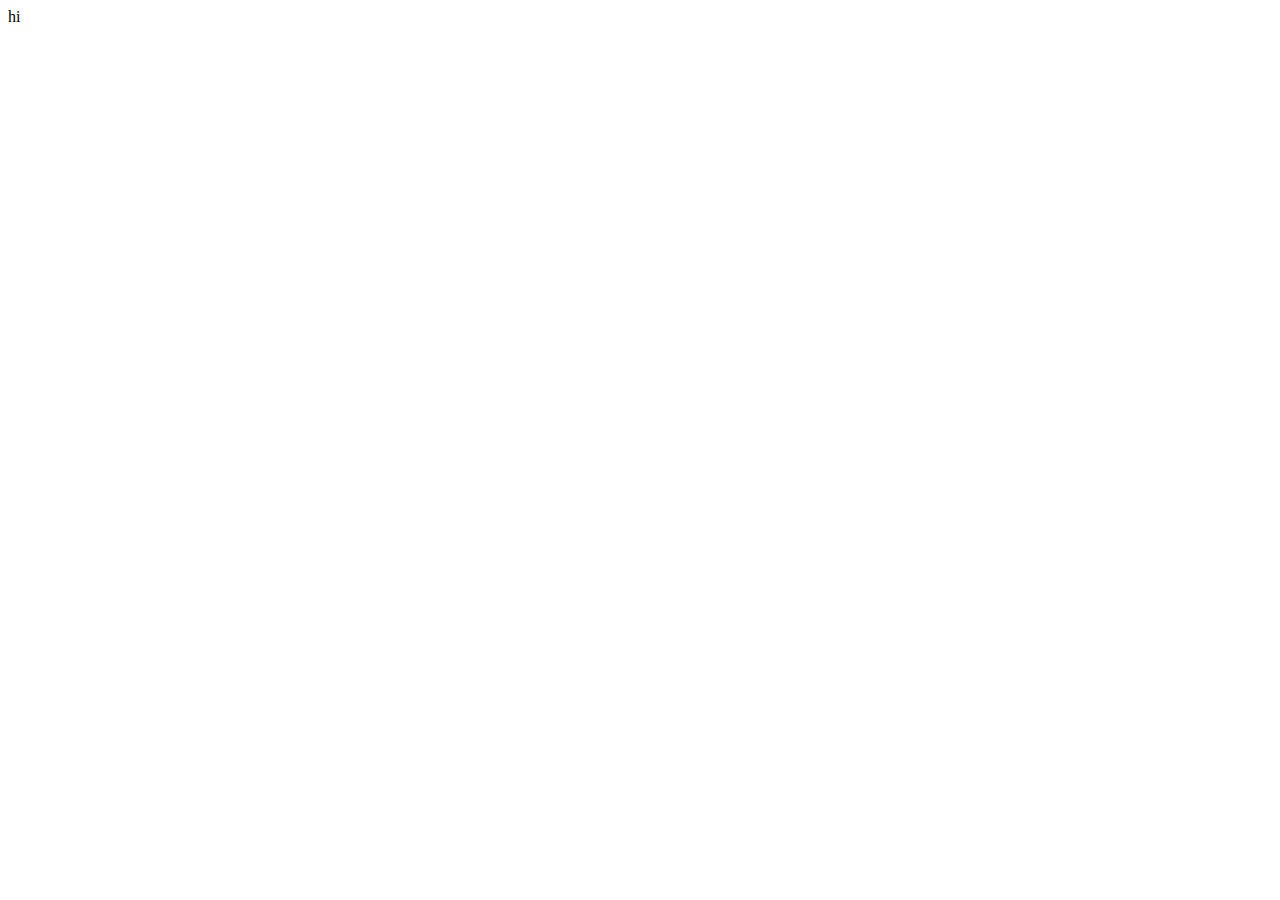
==== index.html @ 7b686f5c "创建HTML" ====
<!DOCTYPE html>
<html lang="zh-CN">

<head>
    <meta charset="UTF-8">
    <meta name="viewport" content="width=device-width, initial-scale=1.0">
    <title>画板</title>
</head>

<body>
    hi
</body>

</html>
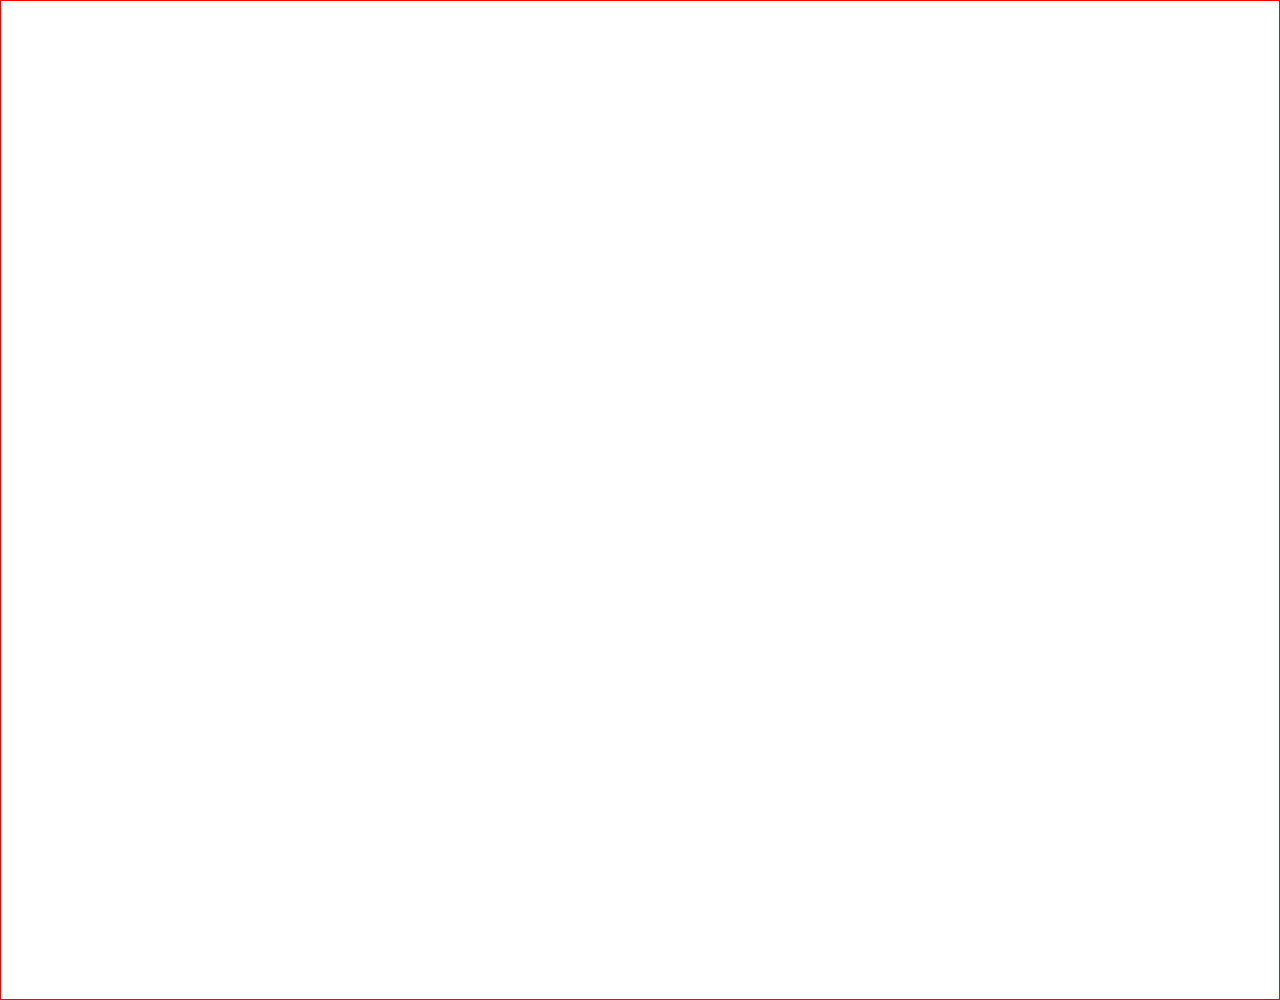
==== commit 862da9e3: "可以画圈" ====
--- a/index.html
+++ b/index.html
@@ -4,11 +4,28 @@
 <head>
     <meta charset="UTF-8">
     <meta name="viewport" content="width=device-width, initial-scale=1.0">
+    <meta http-equiv="X-UA-Compatible" content="ie=edge">
     <title>画板</title>
+    <link rel="stylesheet" href="style.css">
 </head>
 
 <body>
-    hi
+    <div id="canvas"></div>
 </body>
+<script>
+    canvas.onclick = (e) => {
+        let div = document.createElement('div')
+        div.style.position = 'absolute'
+        div.style.left = e.clientX + 'px'
+        div.style.top = e.clientY + 'px'
+        div.style.width = '6px'
+        div.style.height = '6px'
+        div.style.marginLeft = '-3px'
+        div.style.marginTop = '-3px'
+        div.style.borderRadius = '50%'
+        div.style.backgroundColor = 'black'
+        canvas.appendChild(div)
+    }
+</script>
 
 </html>--- a/style.css
+++ b/style.css
@@ -0,0 +1,10 @@
+* {
+    margin: 0;
+    padding: 0;
+    box-sizing: border-box;
+}
+
+#canvas {
+    height: 1000px;
+    border: 1px solid red;
+}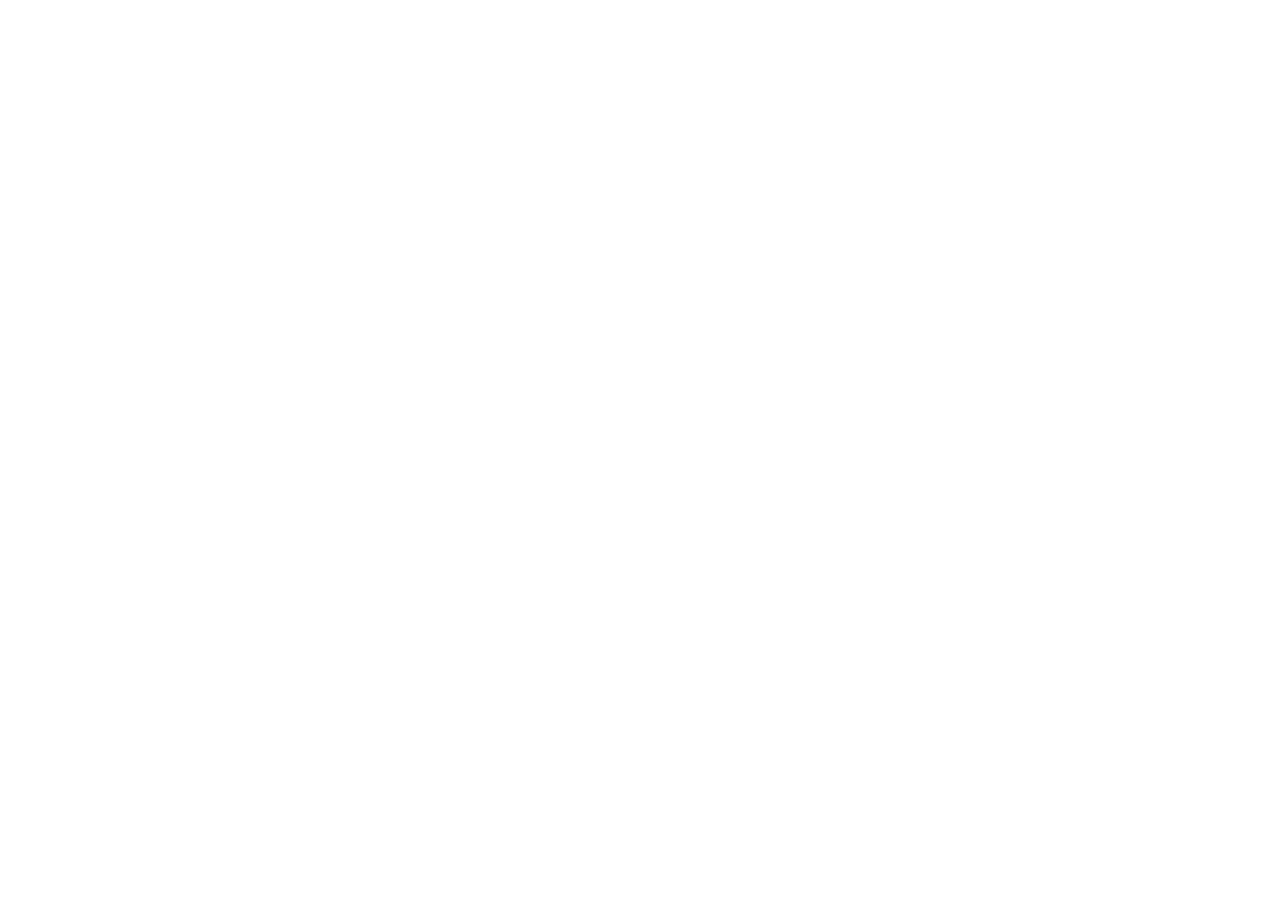
==== commit 48de5402: "用canvas画线" ====
--- a/index.html
+++ b/index.html
@@ -10,21 +10,30 @@
 </head>
 
 <body>
-    <div id="canvas"></div>
+    <canvas id="canvas"></canvas>
 </body>
 <script>
-    canvas.onclick = (e) => {
-        let div = document.createElement('div')
-        div.style.position = 'absolute'
-        div.style.left = e.clientX + 'px'
-        div.style.top = e.clientY + 'px'
-        div.style.width = '6px'
-        div.style.height = '6px'
-        div.style.marginLeft = '-3px'
-        div.style.marginTop = '-3px'
-        div.style.borderRadius = '50%'
-        div.style.backgroundColor = 'black'
-        canvas.appendChild(div)
+    let canvas = document.getElementById("canvas");
+    canvas.width = document.documentElement.clientWidth
+    canvas.height = document.documentElement.clientHeight
+    let ctx = canvas.getContext("2d");
+    ctx.fillStyle = "bilck";
+    ctx.strokeStyle = 'none'
+    let painting = false;
+    canvas.onmousedown = () => {
+        painting = true
+    }
+    canvas.onmouseup = () => {
+        painting = false
+    }
+    canvas.onmousemove = (e) => {
+        if (painting) {
+            ctx.beginPath();
+            ctx.arc(e.clientX, e.clientY, 2, 0, 2 * Math.PI, false);
+            ctx.fill()
+            ctx.stroke();
+            // ctx.fillRect(e.clientX - 5, e.clientY - 5, 10, 10);
+        }
     }
 </script>
 
--- a/style.css
+++ b/style.css
@@ -5,6 +5,5 @@
 }
 
 #canvas {
-    height: 1000px;
-    border: 1px solid red;
+    display: block;
 }